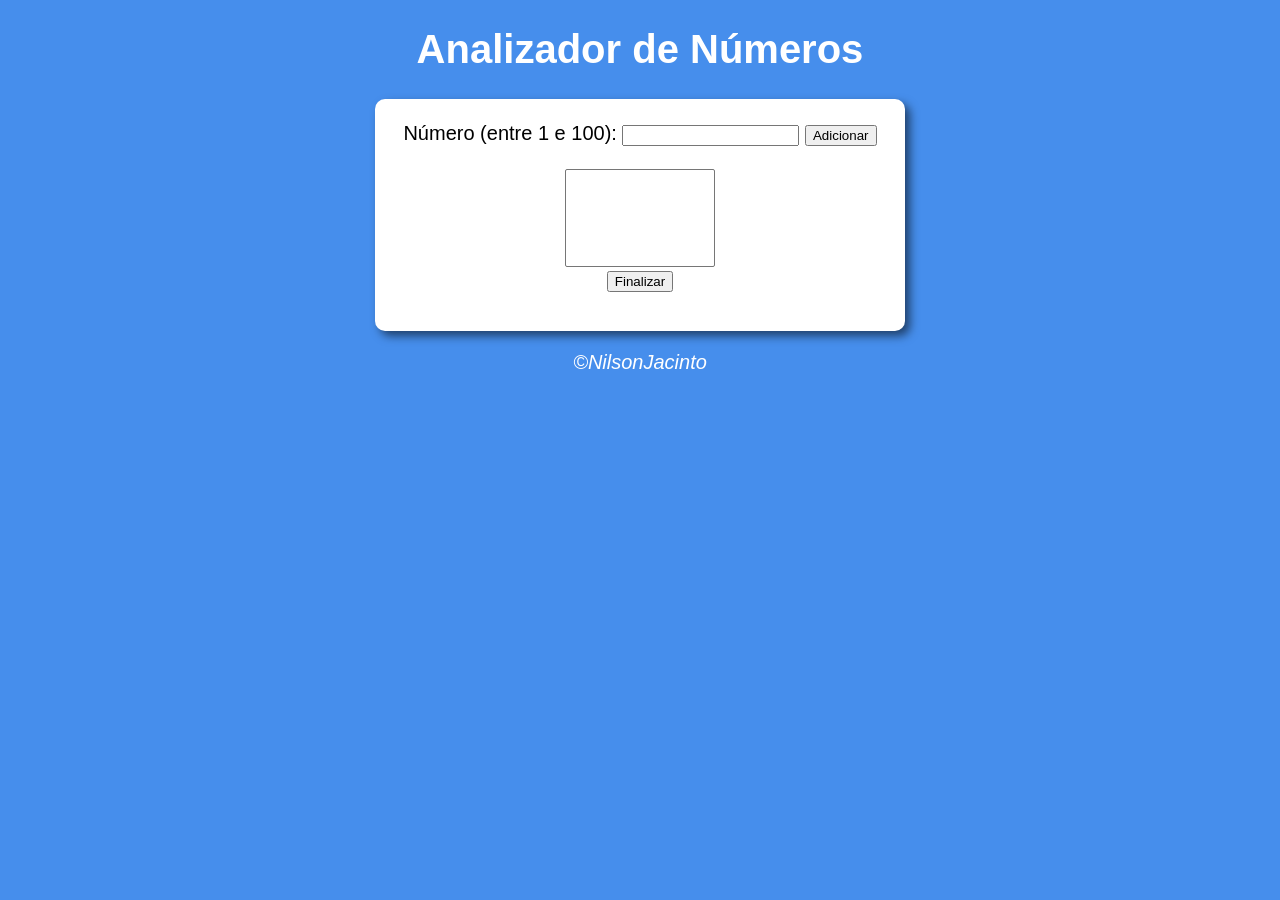
==== index.html @ 08af070a "renomeei o index" ====
<!DOCTYPE html>
<html lang="pt-br">
<head>
    <meta charset="UTF-8">
    <meta http-equiv="X-UA-Compatible" content="IE=edge">
    <meta name="viewport" content="width=device-width, initial-scale=1.0">
    <title>Analizador de Números</title>
    <link rel="stylesheet" href="estilo.css">
</head>
<body>
    <header>
<h1>Analizador de Números</h1>
    </header>
    <section>
<div>
Número (entre 1 e 100):
<input type="number" name="fnum" id="fnum">
<input type="button" value="Adicionar" onclick="adicionar()">
<br><br><select name="flista" id="flista" size="6"></select> 
<br><input type="button" value="Finalizar" onclick="finalizar()">
</div>

<div id="res">

</div>
    </section>
    <footer> 
<p>&copy;NilsonJacinto</p>
    </footer>
    <script src="script.js"></script>
</body>
</html>
---- estilo.css ----
body {
    background-color: rgb(70, 142, 236);
    font: normal 15pt arial;
}

header {
    color: white;
    text-align: center;
}

section {
    background-color: white;
    border-radius: 10px;
    padding: 15px;
    width: 500px;
    margin: auto;
    box-shadow: 5px 5px 10px rgba(0, 0, 0, 0.545);
}

select#flista {
    width: 150px;
}

div {
    text-align: center;
    padding: 8px;
}

footer {
    color: white;
    text-align: center;
    font-style: italic;
}
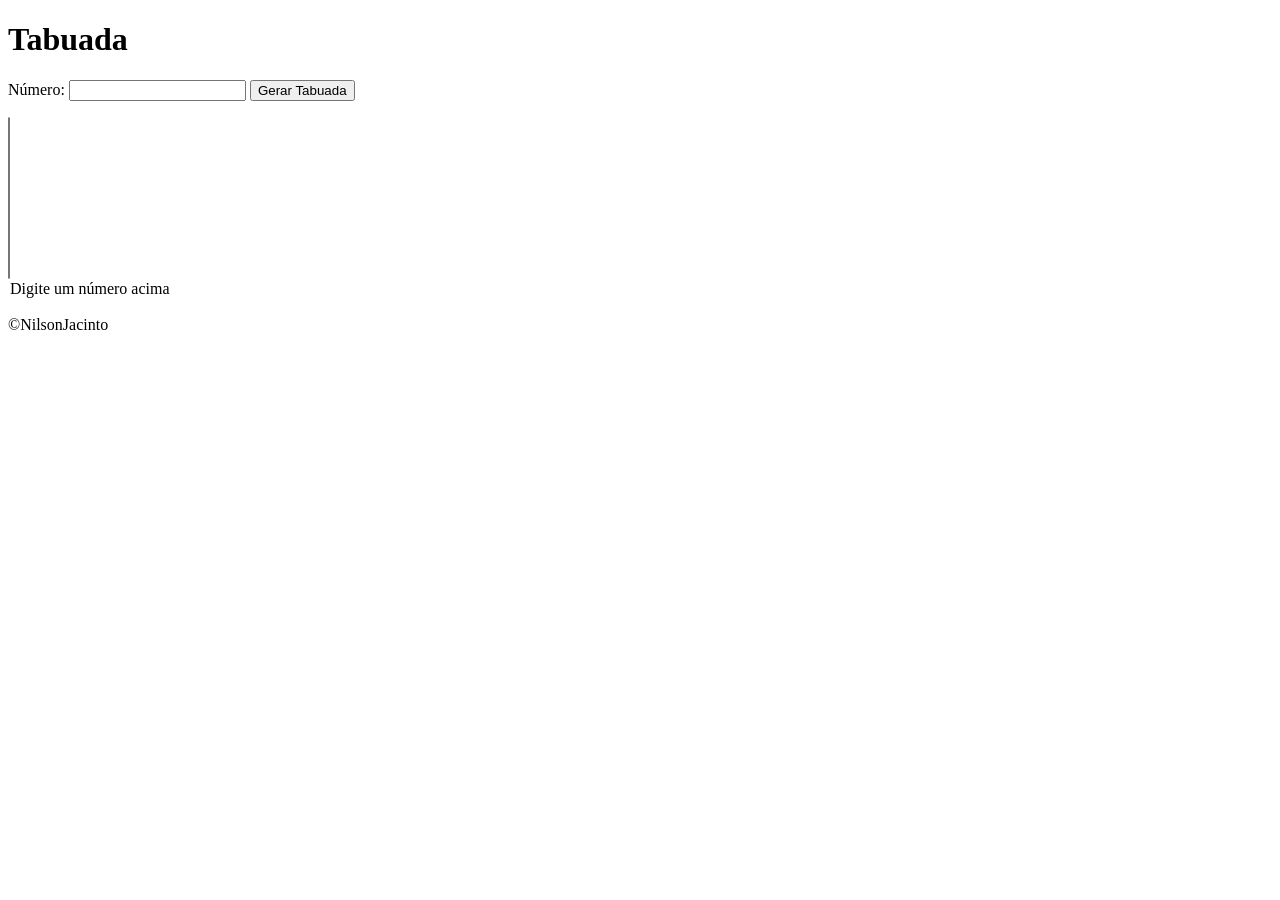
==== commit 22495451: "troquei index" ====
--- a/index.html
+++ b/index.html
@@ -4,27 +4,25 @@
     <meta charset="UTF-8">
     <meta http-equiv="X-UA-Compatible" content="IE=edge">
     <meta name="viewport" content="width=device-width, initial-scale=1.0">
-    <title>Analizador de Números</title>
+    <title>Tabuada</title>
     <link rel="stylesheet" href="estilo.css">
 </head>
 <body>
     <header>
-<h1>Analizador de Números</h1>
+<h1>Tabuada</h1>
     </header>
     <section>
 <div>
-Número (entre 1 e 100):
-<input type="number" name="fnum" id="fnum">
-<input type="button" value="Adicionar" onclick="adicionar()">
-<br><br><select name="flista" id="flista" size="6"></select> 
-<br><input type="button" value="Finalizar" onclick="finalizar()">
+<p>Número: <input type="number" name="num" id="txtn">
+<input type="button" value="Gerar Tabuada" onclick="tabuada()"></p>
 </div>
 
-<div id="res">
-
+<div>
+<select name="tabuada" id="seltab" size="10"></select>
+<option>Digite um número acima</option>
 </div>
     </section>
-    <footer> 
+    <footer>
 <p>&copy;NilsonJacinto</p>
     </footer>
     <script src="script.js"></script>
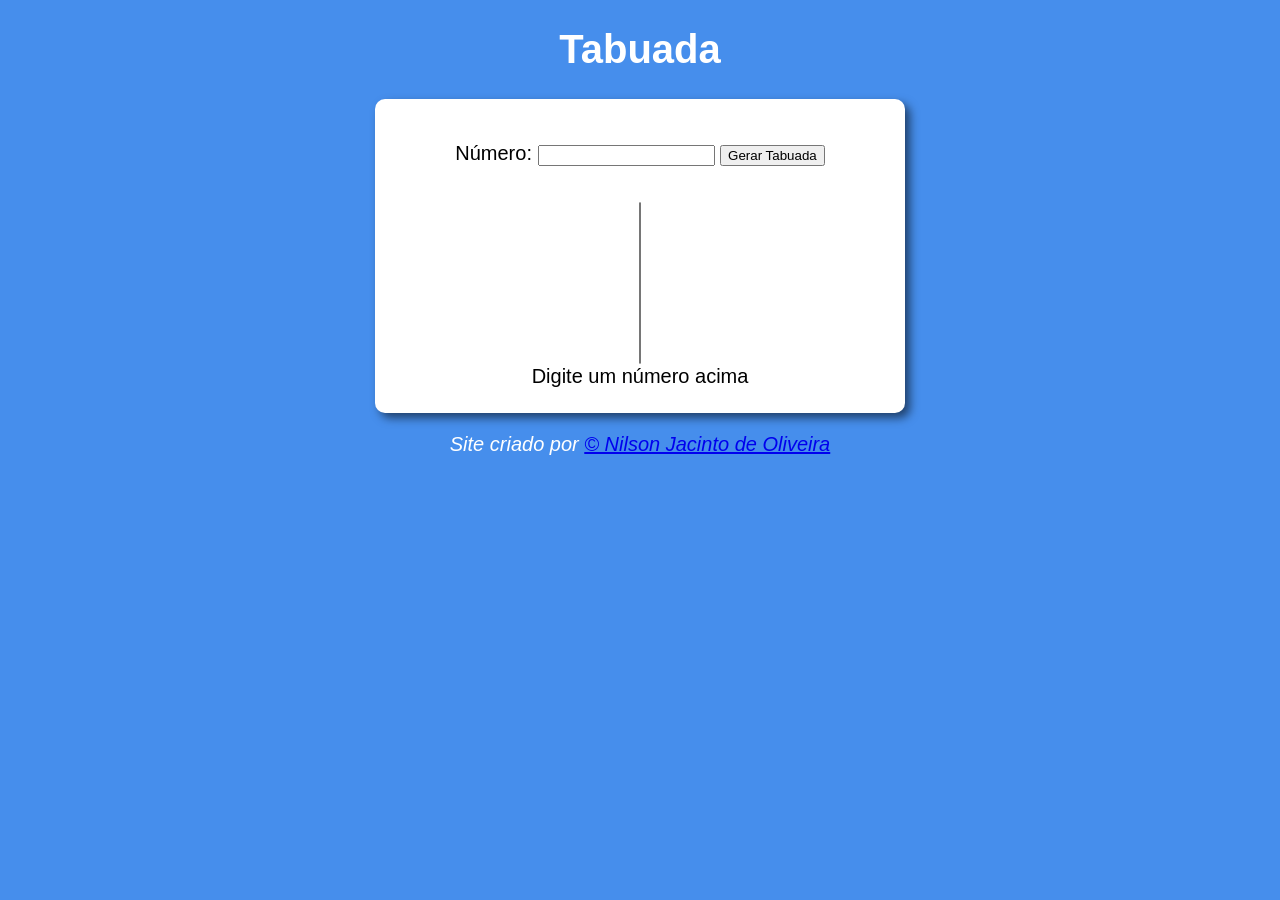
==== commit 5c072857: "retifiquei o footer" ====
--- a/index.html
+++ b/index.html
@@ -1,5 +1,6 @@
 <!DOCTYPE html>
 <html lang="pt-br">
+
 <head>
     <meta charset="UTF-8">
     <meta http-equiv="X-UA-Compatible" content="IE=edge">
@@ -7,24 +8,30 @@
     <title>Tabuada</title>
     <link rel="stylesheet" href="estilo.css">
 </head>
+
 <body>
     <header>
-<h1>Tabuada</h1>
+        <h1>Tabuada</h1>
     </header>
     <section>
-<div>
-<p>Número: <input type="number" name="num" id="txtn">
-<input type="button" value="Gerar Tabuada" onclick="tabuada()"></p>
-</div>
+        <div>
+            <p>Número: <input type="number" name="num" id="txtn">
+                <input type="button" value="Gerar Tabuada" onclick="tabuada()">
+            </p>
+        </div>
 
-<div>
-<select name="tabuada" id="seltab" size="10"></select>
-<option>Digite um número acima</option>
-</div>
+        <div>
+            <select name="tabuada" id="seltab" size="10"></select>
+            <option>Digite um número acima</option>
+        </div>
     </section>
+
     <footer>
-<p>&copy;NilsonJacinto</p>
+        <p>Site criado por <a href="https://github.com/nilsonjacinto/" target="_blank" class="white"> &copy Nilson
+                Jacinto de Oliveira</a></p>
     </footer>
+
     <script src="script.js"></script>
 </body>
+
 </html>
--- a/estilo.css
+++ b/estilo.css
@@ -0,0 +1,30 @@
+body{
+    background-color: rgb(70, 142, 236);
+    font: normal 15pt arial;
+    }
+    
+    header{
+    color: white;
+    text-align: center;
+    }
+    
+    section{
+        background-color:white;
+        border-radius: 10px;
+        padding: 15px;
+        width: 500px;
+        margin: auto;
+        box-shadow: 5px 5px 10px rgba(0, 0, 0, 0.545);
+    
+    }
+    
+    div {
+        text-align: center;
+        padding: 8px;
+    }
+    
+    footer{
+        color: white;
+    text-align: center;
+    font-style: italic;
+    }
